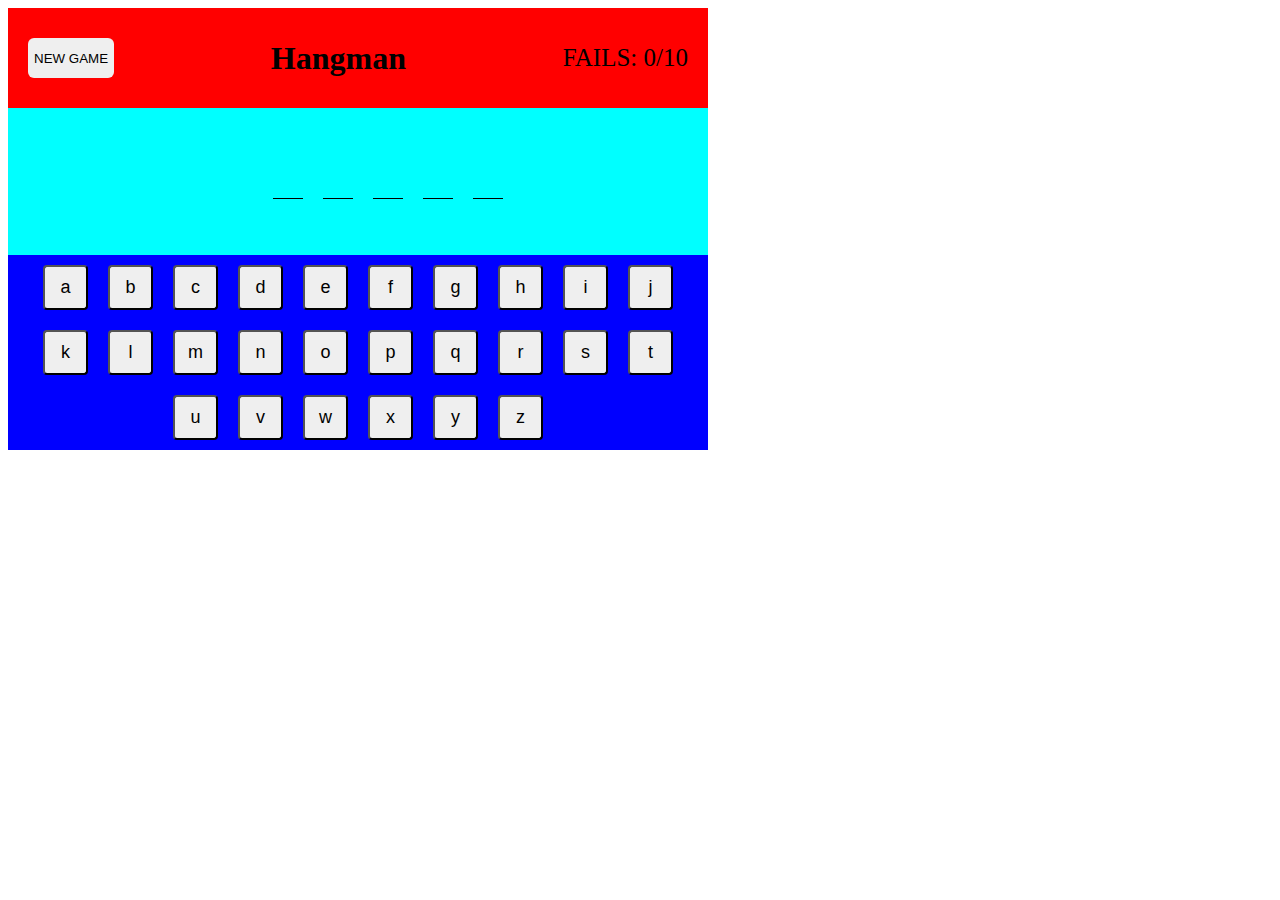
==== hangman/index.html @ 9dda605c "add: Hangman first-Commit" ====
<!DOCTYPE html>
<html lang="en">

<head>
    <meta charset="UTF-8">
    <meta name="viewport" content="width=device-width, initial-scale=1.0">
    <title>Hangman</title>
    <link rel="stylesheet" href="style.css">
</head>

<body>
    <header>
        <button id="new-game" type="button">NEW GAME</button>
        <h1>Hangman</h1>
        <p>FAILS: <span id="failCounter">0</span>/10</p>



    </header>
    <main>

        <div class="showroom">
            <ul class="flex" id="showRandomWord"></ul>

            <ul class="flex" id="secretRandom"></ul>
        </div>

        <div id="result"></div>

        <div id="keyboard">

        </div>
    </main>
    <script src="script.js"></script>
</body>


</html>
---- hangman/style.css ----
.listElement {
  list-style: none;
  width: 30px;
  margin-left: 20px;
  text-align: center;
}

.secretList {
  border-bottom: 1px solid black;
}
.flex {
  display: flex;
  justify-content: center;
}

.show-element {
  visibility: hidden;
}

.solution-word {
  font-size: 24px;
  color: red;
  border-bottom: 8px double red;
}

.right-word {
  color: green;
  border-color: green;
}

header {
  display: flex;
  width: 700px;
  height: 100px;
  background-color: red;
  justify-content: space-between;
  align-items: center;
}
#new-game {
  height: 40px;
  margin-left: 20px;
  border: none;
  border-radius: 6px;
}

header p {
  font-size: 25px;
  margin-right: 20px;
}
#keyboard {
  width: 700px;
  background-color: blue;
  text-align: center;
}

.keyboard-button {
  width: 45px;
  height: 45px;
  margin: 10px;
  font-size: 18px;
  border-radius: 4px;
}

.showroom {
  width: 700px;
  background-color: aqua;
  padding-block: 40px;
}
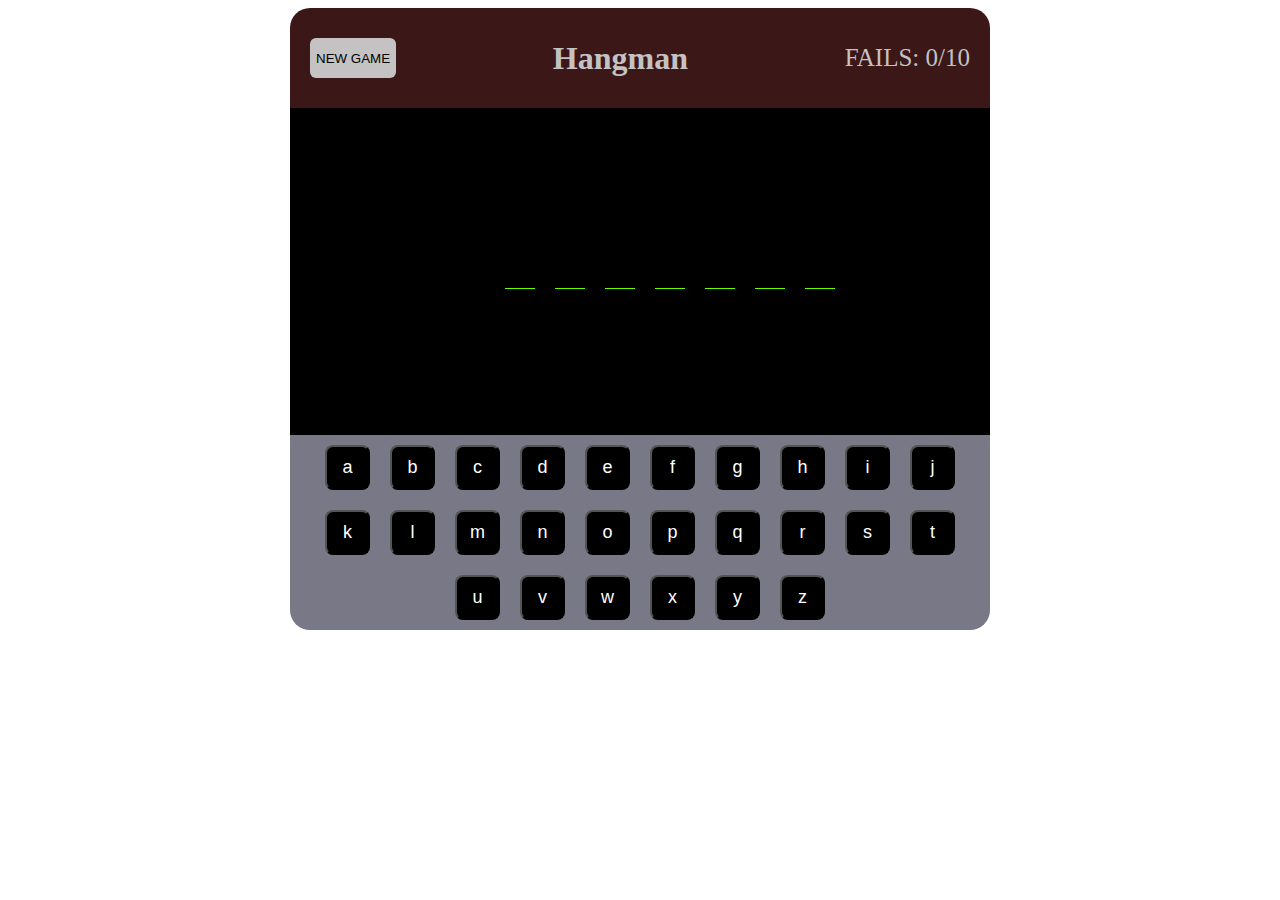
==== commit e692a8bb: "feat: change style" ====
--- a/hangman/index.html
+++ b/hangman/index.html
@@ -9,29 +9,33 @@
 </head>
 
 <body>
-    <header>
-        <button id="new-game" type="button">NEW GAME</button>
-        <h1>Hangman</h1>
-        <p>FAILS: <span id="failCounter">0</span>/10</p>
+    <div class="container">
+        <header>
+            <button id="new-game" type="button">NEW GAME</button>
+            <h1>Hangman</h1>
+            <p>FAILS: <span id="failCounter">0</span>/10</p>
 
 
 
-    </header>
-    <main>
+        </header>
+        <main>
 
-        <div class="showroom">
-            <ul class="flex" id="showRandomWord"></ul>
+            <div class="showroom">
+                <ul class="flex" id="showRandomWord"></ul>
 
-            <ul class="flex" id="secretRandom"></ul>
-        </div>
+                <ul class="flex" id="secretRandom"></ul>
 
-        <div id="result"></div>
+                <div id="result"></div>
+            </div>
 
-        <div id="keyboard">
 
-        </div>
-    </main>
-    <script src="script.js"></script>
+
+            <div id="keyboard">
+
+            </div>
+        </main>
+        <script src="script.js"></script>
+    </div>
 </body>
 
 
--- a/hangman/style.css
+++ b/hangman/style.css
@@ -1,3 +1,9 @@
+body {
+  color: rgb(102, 255, 0);
+  display: flex;
+  justify-content: center;
+}
+
 .listElement {
   list-style: none;
   width: 30px;
@@ -6,7 +12,7 @@
 }
 
 .secretList {
-  border-bottom: 1px solid black;
+  border-bottom: 1px solid rgb(102, 255, 0);
 }
 .flex {
   display: flex;
@@ -18,29 +24,33 @@
 }
 
 .solution-word {
-  font-size: 24px;
+  font-size: 35px;
   color: red;
   border-bottom: 8px double red;
 }
 
 .right-word {
-  color: green;
-  border-color: green;
+  font-size: 35px;
+  color: rgb(255, 255, 255);
+  border-color: rgb(255, 255, 255);
 }
 
 header {
   display: flex;
   width: 700px;
   height: 100px;
-  background-color: red;
+  background-color: rgb(60, 23, 23);
   justify-content: space-between;
   align-items: center;
+  color: rgb(196, 194, 194);
+  border-radius: 20px 20px 0 0;
 }
 #new-game {
   height: 40px;
   margin-left: 20px;
   border: none;
   border-radius: 6px;
+  background-color: rgb(196, 194, 194);
 }
 
 header p {
@@ -49,8 +59,9 @@
 }
 #keyboard {
   width: 700px;
-  background-color: blue;
+  background-color: rgb(120, 120, 134);
   text-align: center;
+  border-radius: 0 0 20px 20px;
 }
 
 .keyboard-button {
@@ -58,11 +69,25 @@
   height: 45px;
   margin: 10px;
   font-size: 18px;
-  border-radius: 4px;
+  border-radius: 8px;
+  background-color: black;
+  color: white;
 }
 
 .showroom {
   width: 700px;
-  background-color: aqua;
-  padding-block: 40px;
+  background-color: rgb(0, 0, 0);
+  padding-block: 130px;
 }
+
+#result {
+  position: fixed;
+  width: 700px;
+  font-size: 26px;
+  margin-top: 30px;
+  text-align: center;
+}
+
+.opa {
+  opacity: 0.3;
+}
